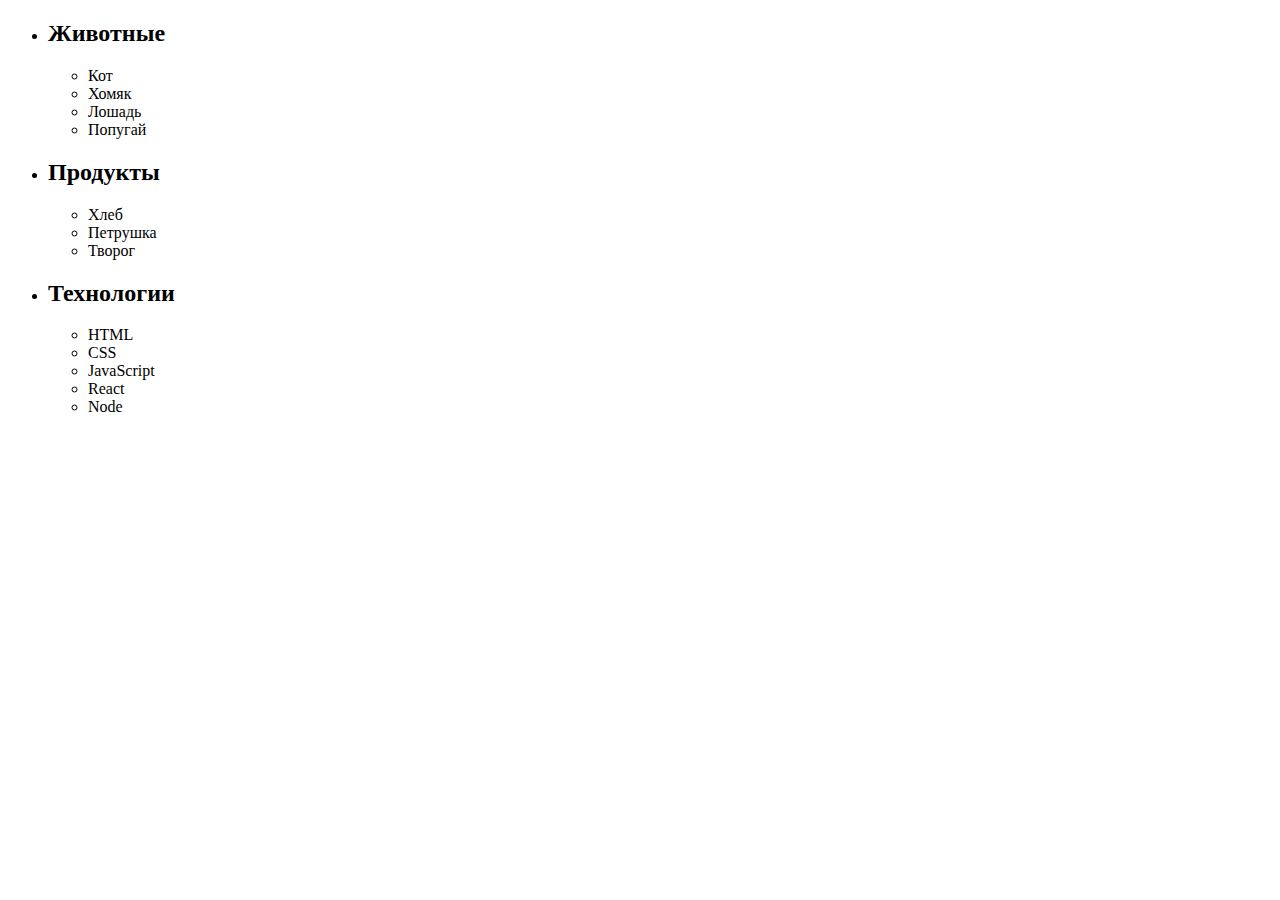
==== index.html @ a43946ae "task-1" ====
<!DOCTYPE html>
<html lang="ru">
  <head>
    <meta charset="UTF-8" />
    <meta name="viewport" content="width=device-width, initial-scale=1.0" />
    <title>Document</title>
    <link rel="stylesheet" href="./css/styles.css" />
  </head>
  <body>
    <ul id="categories">
      <li class="item">
        <h2>Животные</h2>

        <ul>
          <li>Кот</li>
          <li>Хомяк</li>
          <li>Лошадь</li>
          <li>Попугай</li>
        </ul>
      </li>
      <li class="item">
        <h2>Продукты</h2>

        <ul>
          <li>Хлеб</li>
          <li>Петрушка</li>
          <li>Творог</li>
        </ul>
      </li>
      <li class="item">
        <h2>Технологии</h2>

        <ul>
          <li>HTML</li>
          <li>CSS</li>
          <li>JavaScript</li>
          <li>React</li>
          <li>Node</li>
        </ul>
      </li>
    </ul>

    <script src="./js/task-1.js" type="module"></script>
  </body>
</html>
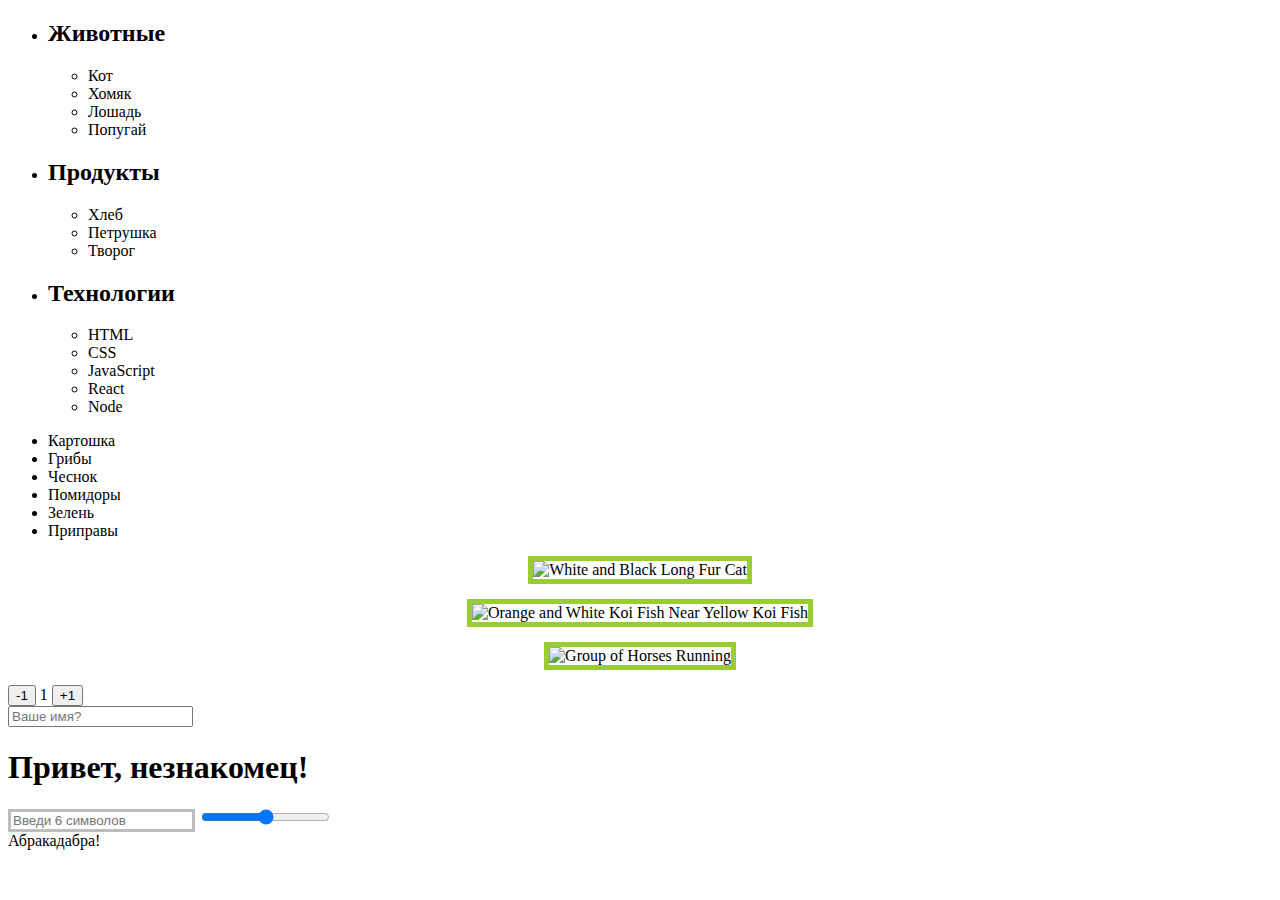
==== commit f7ba57e4: "Complete" ====
--- a/index.html
+++ b/index.html
@@ -1,12 +1,14 @@
 <!DOCTYPE html>
-<html lang="ru">
+<html lang="en">
   <head>
     <meta charset="UTF-8" />
     <meta name="viewport" content="width=device-width, initial-scale=1.0" />
-    <title>Document</title>
+    <title>Task-1</title>
     <link rel="stylesheet" href="./css/styles.css" />
   </head>
+
   <body>
+    <!-- Task-1 -->
     <ul id="categories">
       <li class="item">
         <h2>Животные</h2>
@@ -40,6 +42,42 @@
       </li>
     </ul>
 
+    <!--Task-2-->
+    <ul id="ingredients"></ul>
+
+    <!--Task-3-->
+    <ul id="gallery"></ul>
+
+    <!--Task-4-->
+    <div id="counter">
+      <button type="button" data-action="decrement">-1</button>
+      <span id="value">0</span>
+      <button type="button" data-action="increment">+1</button>
+    </div>
+
+    <!--Task-5-->
+    <input type="text" placeholder="Ваше имя?" id="name-input" />
+    <h1>Привет, <span id="name-output">незнакомец</span>!</h1>
+
+    <!--Task-6-->
+    <input
+      type="text"
+      id="validation-input"
+      data-length="6"
+      placeholder="Введи 6 символов"
+    />
+
+    <!--Task-7-->
+    <input id="font-size-control" type="range" />
+    <br />
+    <span id="text">Абракадабра!</span>
+
     <script src="./js/task-1.js" type="module"></script>
+    <script src="./js/task-2.js" type="module"></script>
+    <script src="./js/task-3.js" type="module"></script>
+    <script src="./js/task-4.js" type="module"></script>
+    <script src="./js/task-5.js" type="module"></script>
+    <script src="./js/task-6.js" type="module"></script>
+    <script src="./js/task-7.js" type="module"></script>
   </body>
 </html>
--- a/css/styles.css
+++ b/css/styles.css
@@ -0,0 +1,35 @@
+.image {
+  width: 440px;
+  height: 320px;
+  margin-bottom: 15px;
+
+  border: 5px solid yellowgreen;
+}
+
+.list {
+  display: block;
+  padding: 0;
+  margin: 0;
+}
+
+#gallery {
+  display: flex;
+  flex-direction: column;
+
+  margin: 0;
+  padding: 0;
+
+  text-align: center;
+}
+
+#validation-input {
+  border: 3px solid #bdbdbd;
+}
+
+#validation-input.valid {
+  border-color: #4caf50;
+}
+
+#validation-input.invalid {
+  border-color: #f44336;
+}
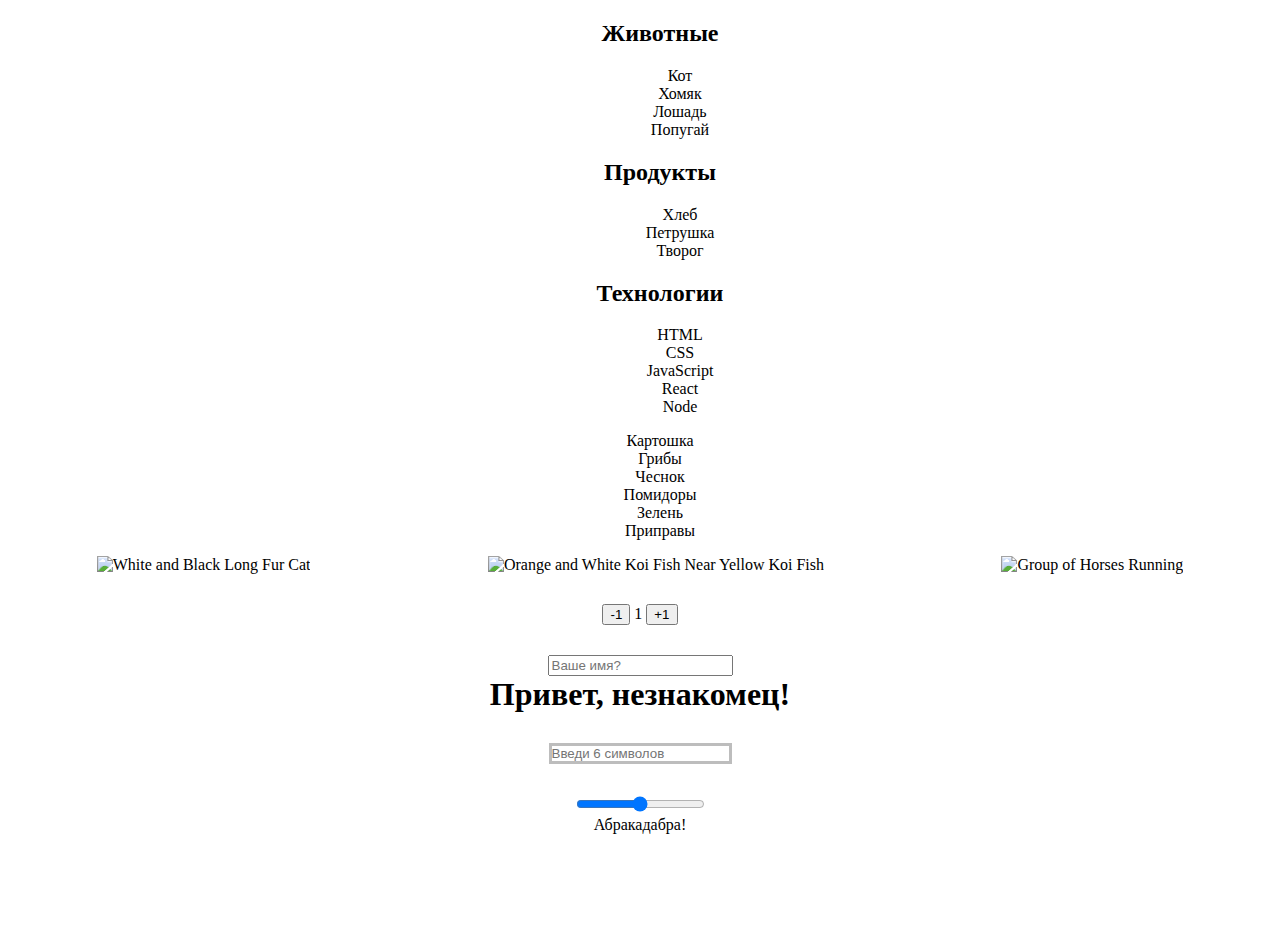
==== commit 3a85acb0: "Complete" ====
--- a/index.html
+++ b/index.html
@@ -68,9 +68,11 @@
     />
 
     <!--Task-7-->
-    <input id="font-size-control" type="range" />
-    <br />
-    <span id="text">Абракадабра!</span>
+    <div class="task-7">
+      <input id="font-size-control" type="range" />
+      <br />
+      <span id="text">Абракадабра!</span>
+    </div>
 
     <script src="./js/task-1.js" type="module"></script>
     <script src="./js/task-2.js" type="module"></script>
--- a/css/styles.css
+++ b/css/styles.css
@@ -1,9 +1,18 @@
+body {
+  text-align: center;
+}
+
+li {
+  list-style-type: none;
+}
+
+h1 {
+  margin: 0;
+}
+
 .image {
   width: 440px;
   height: 320px;
-  margin-bottom: 15px;
-
-  border: 5px solid yellowgreen;
 }
 
 .list {
@@ -14,12 +23,18 @@
 
 #gallery {
   display: flex;
-  flex-direction: column;
+  justify-content: space-around;
 
   margin: 0;
   padding: 0;
+}
 
-  text-align: center;
+#counter,
+#validation-input {
+  margin: 0;
+  margin-top: 30px;
+  margin-bottom: 30px;
+  padding: 0;
 }
 
 #validation-input {
@@ -33,3 +48,7 @@
 #validation-input.invalid {
   border-color: #f44336;
 }
+
+.task-7 {
+  margin-bottom: 100px;
+}
